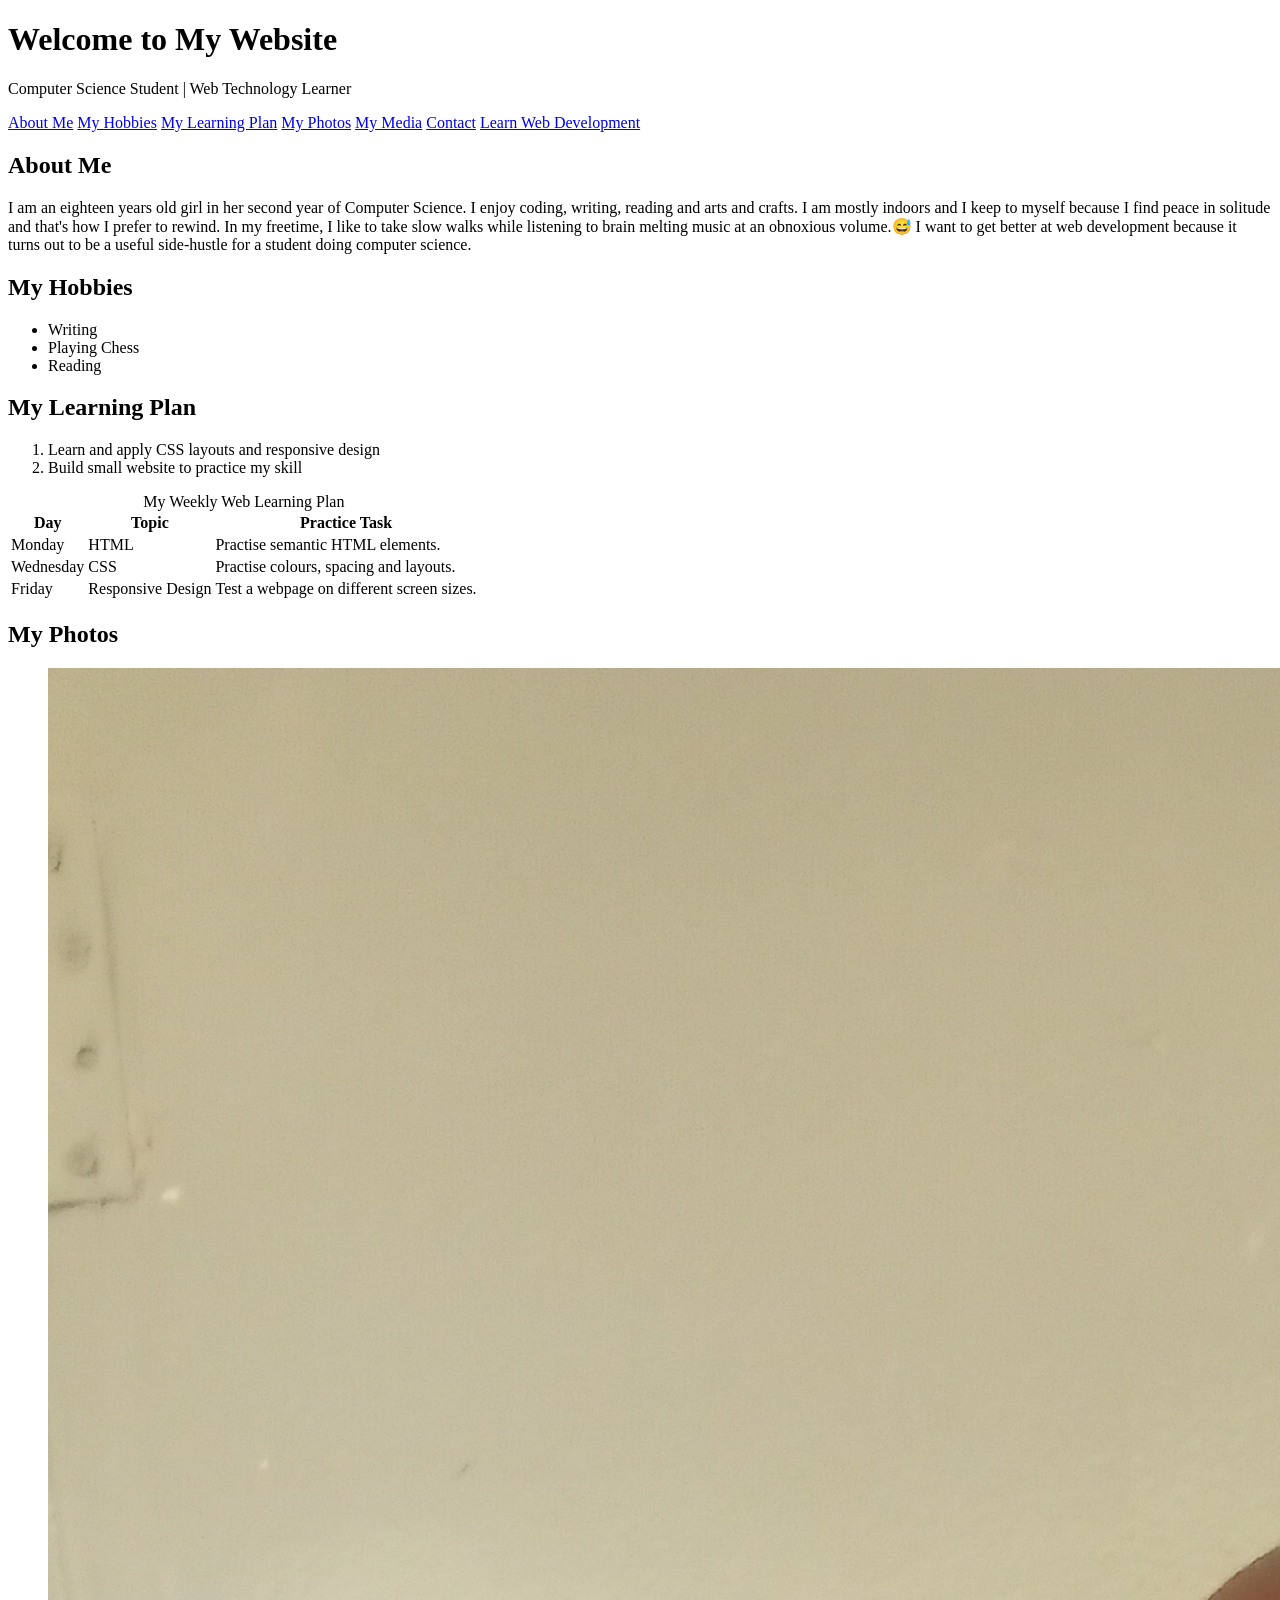
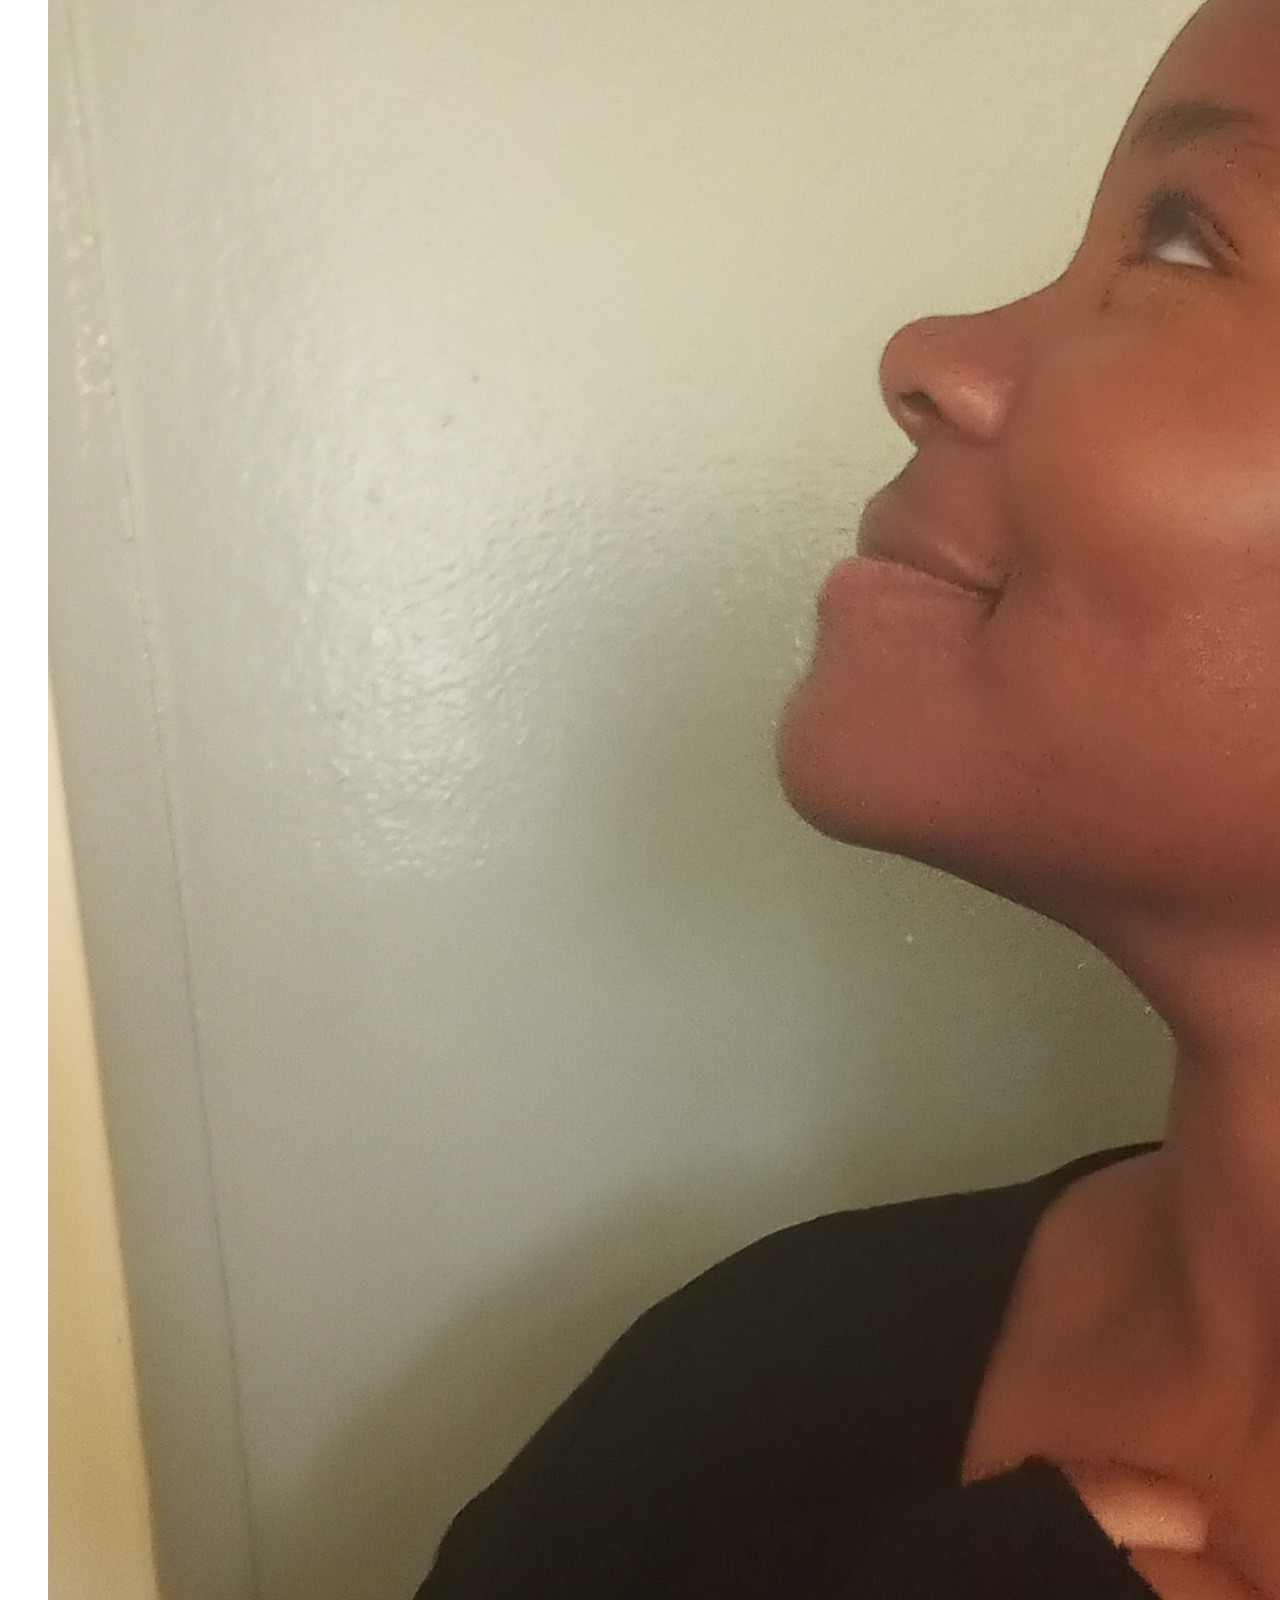
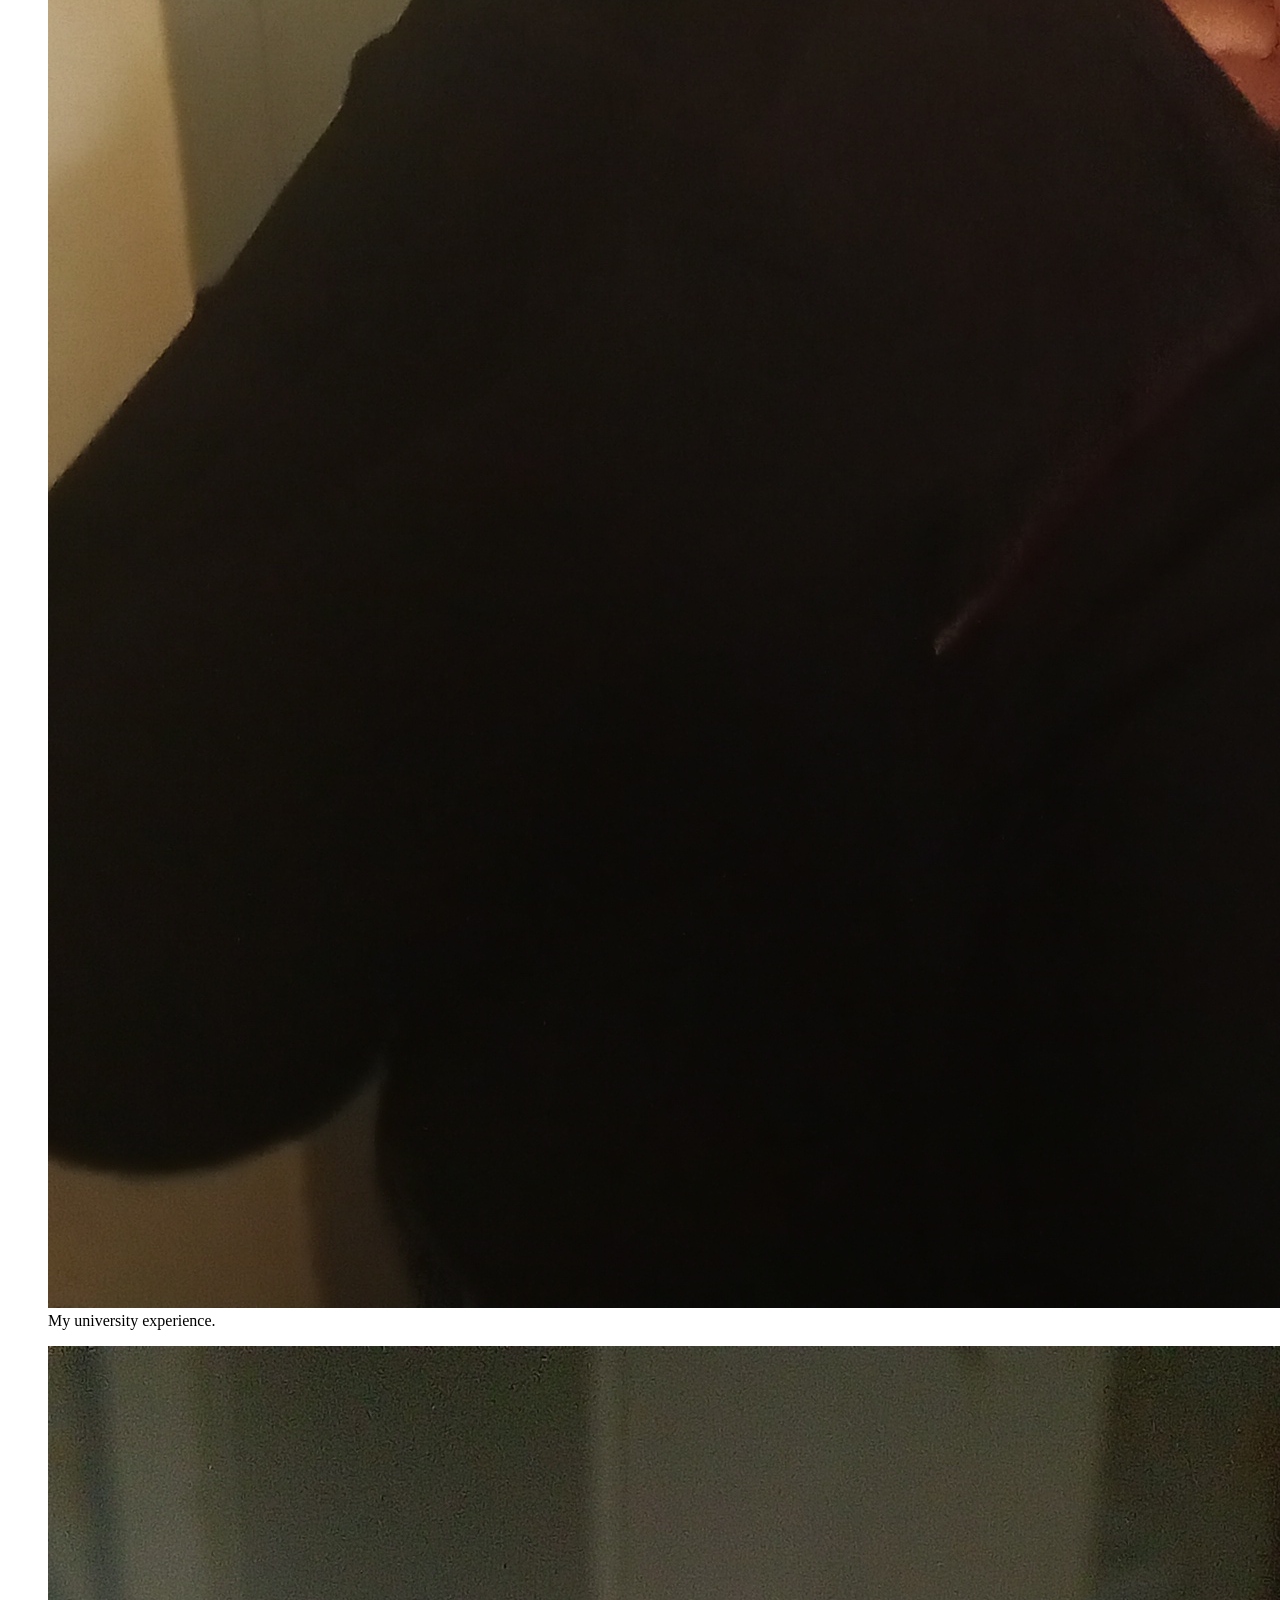
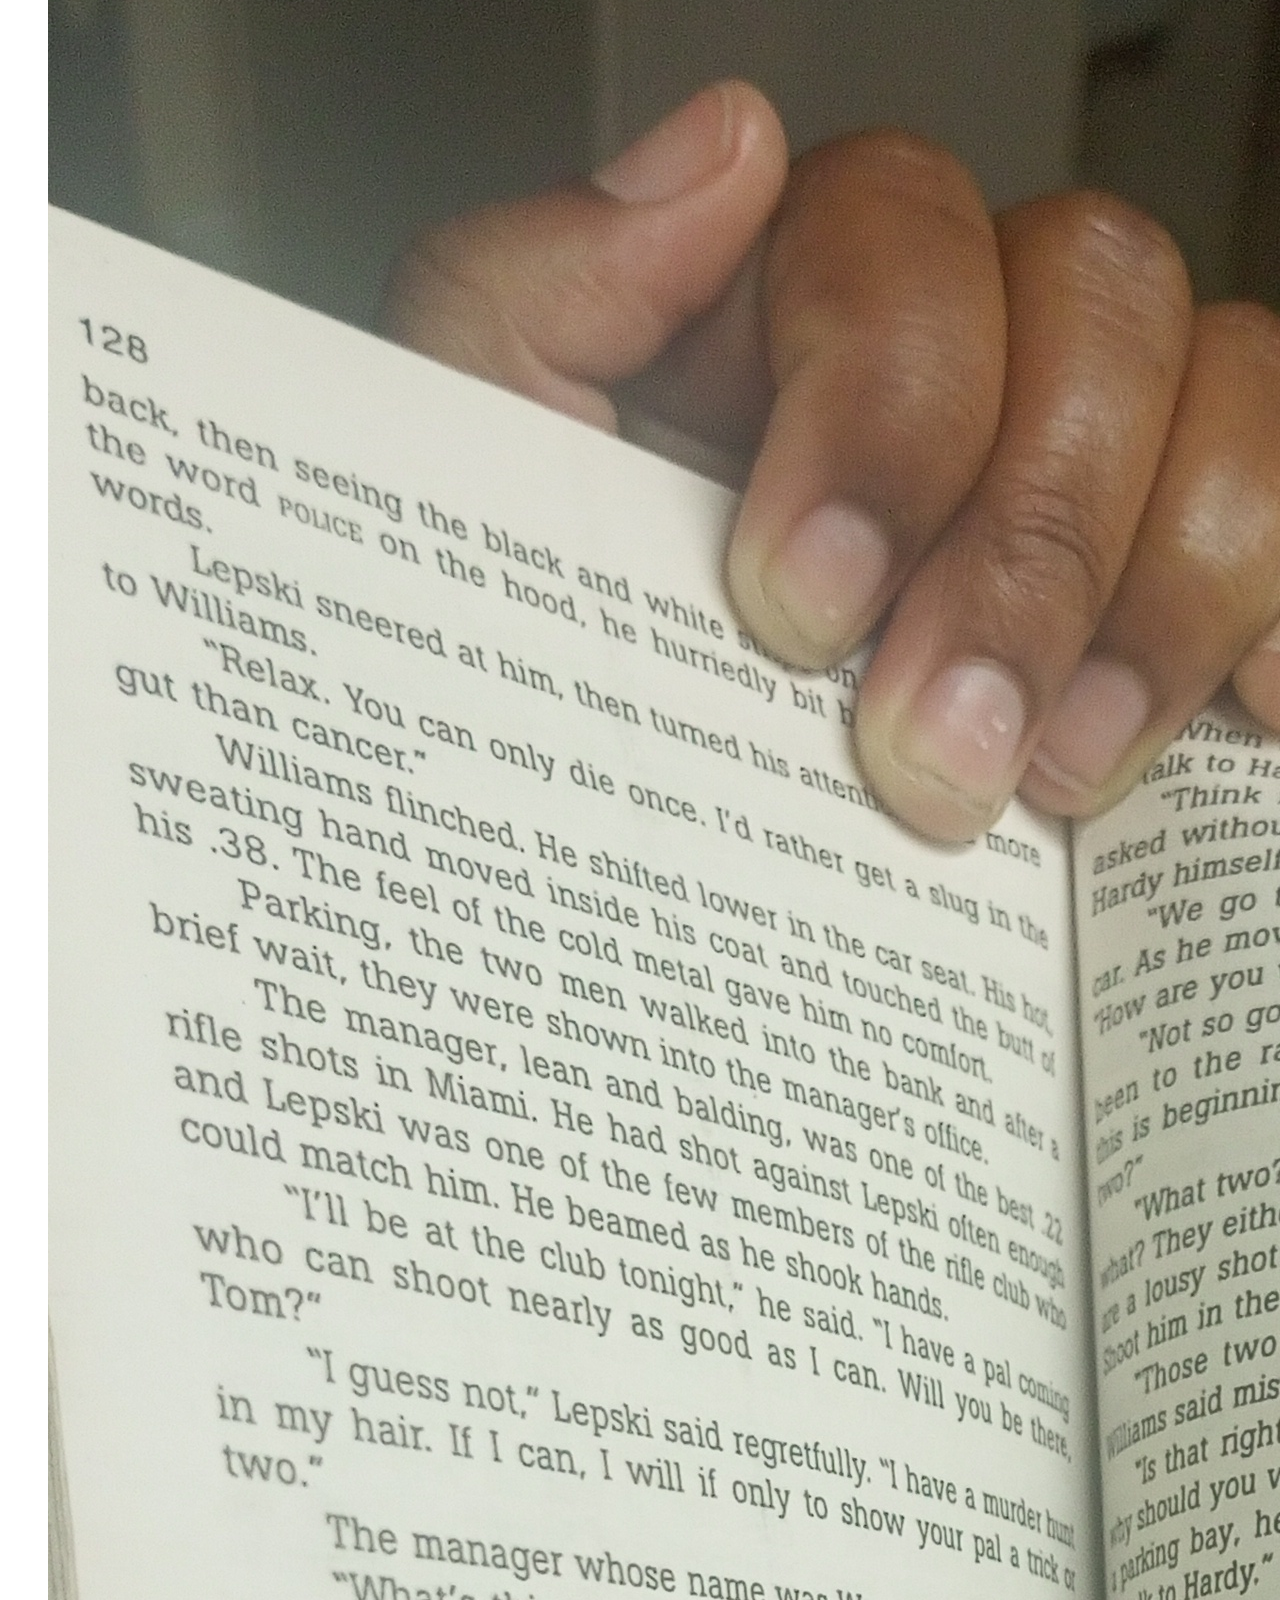
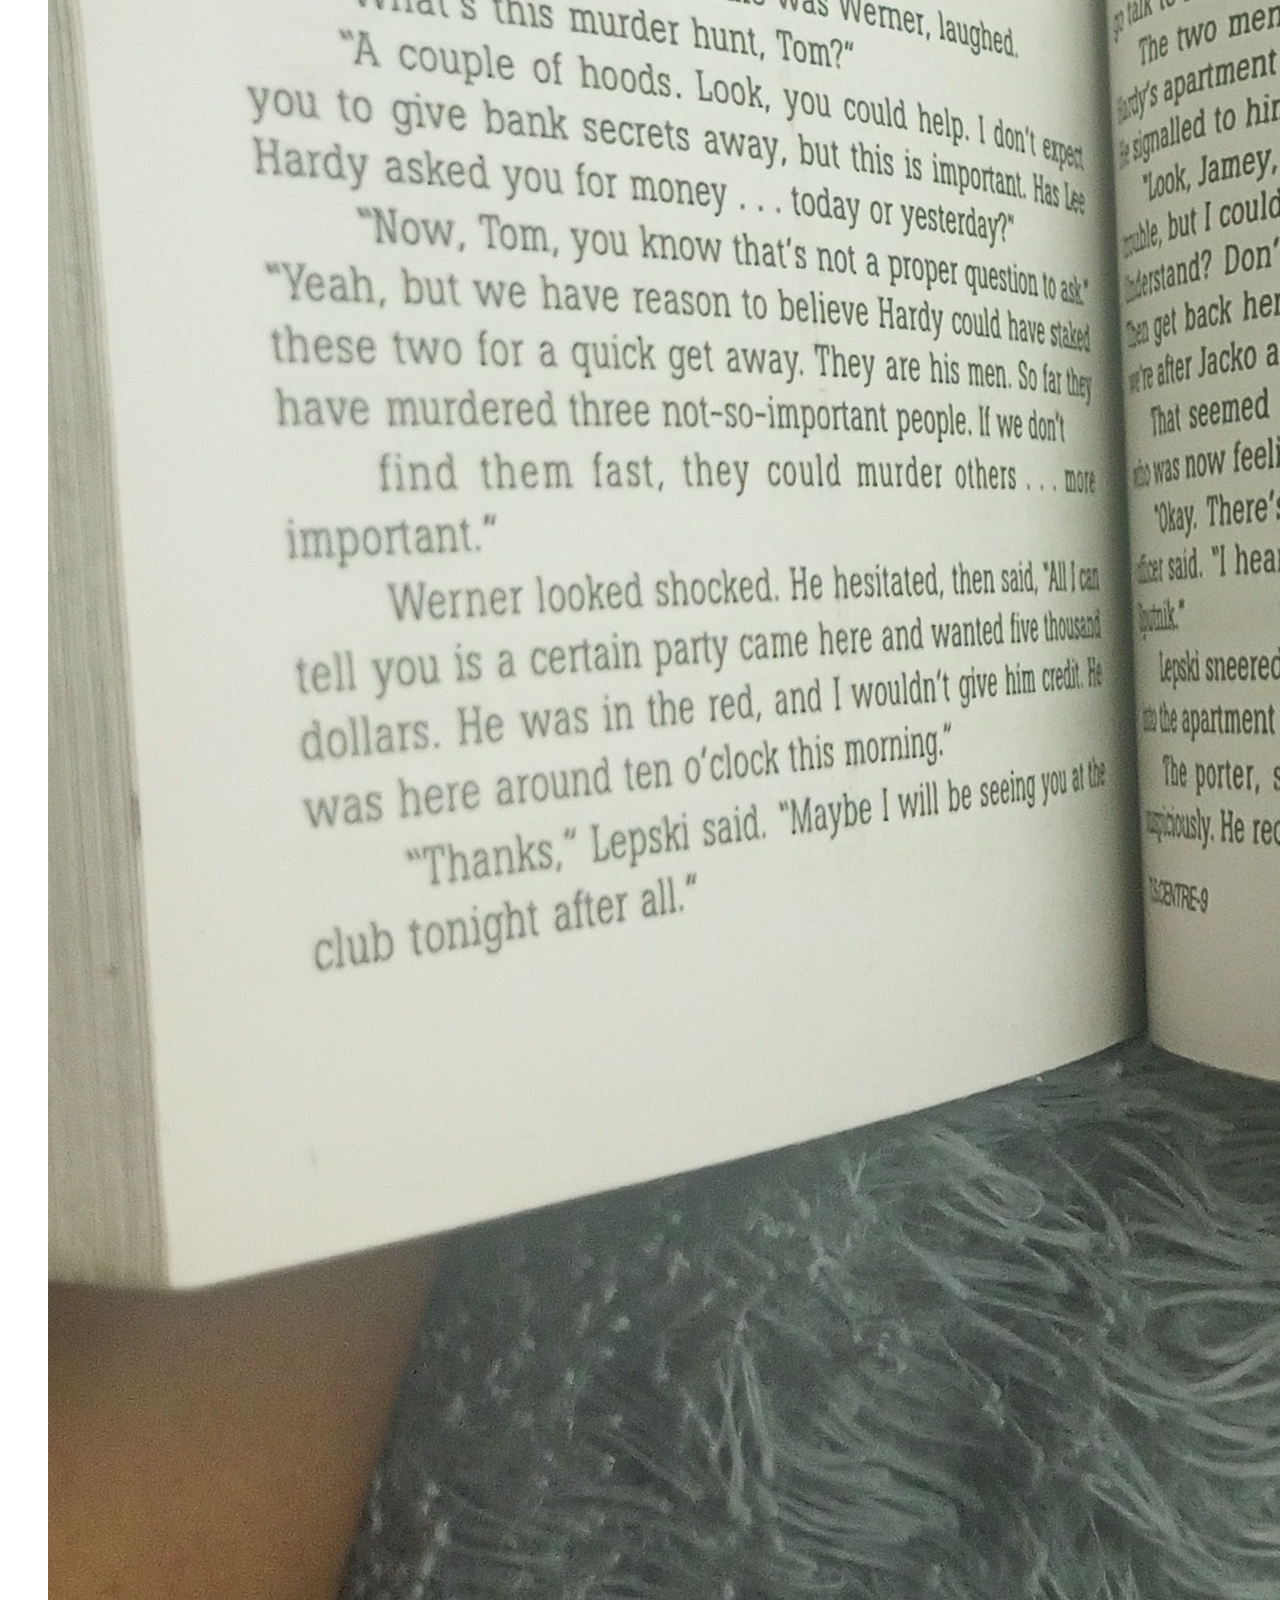
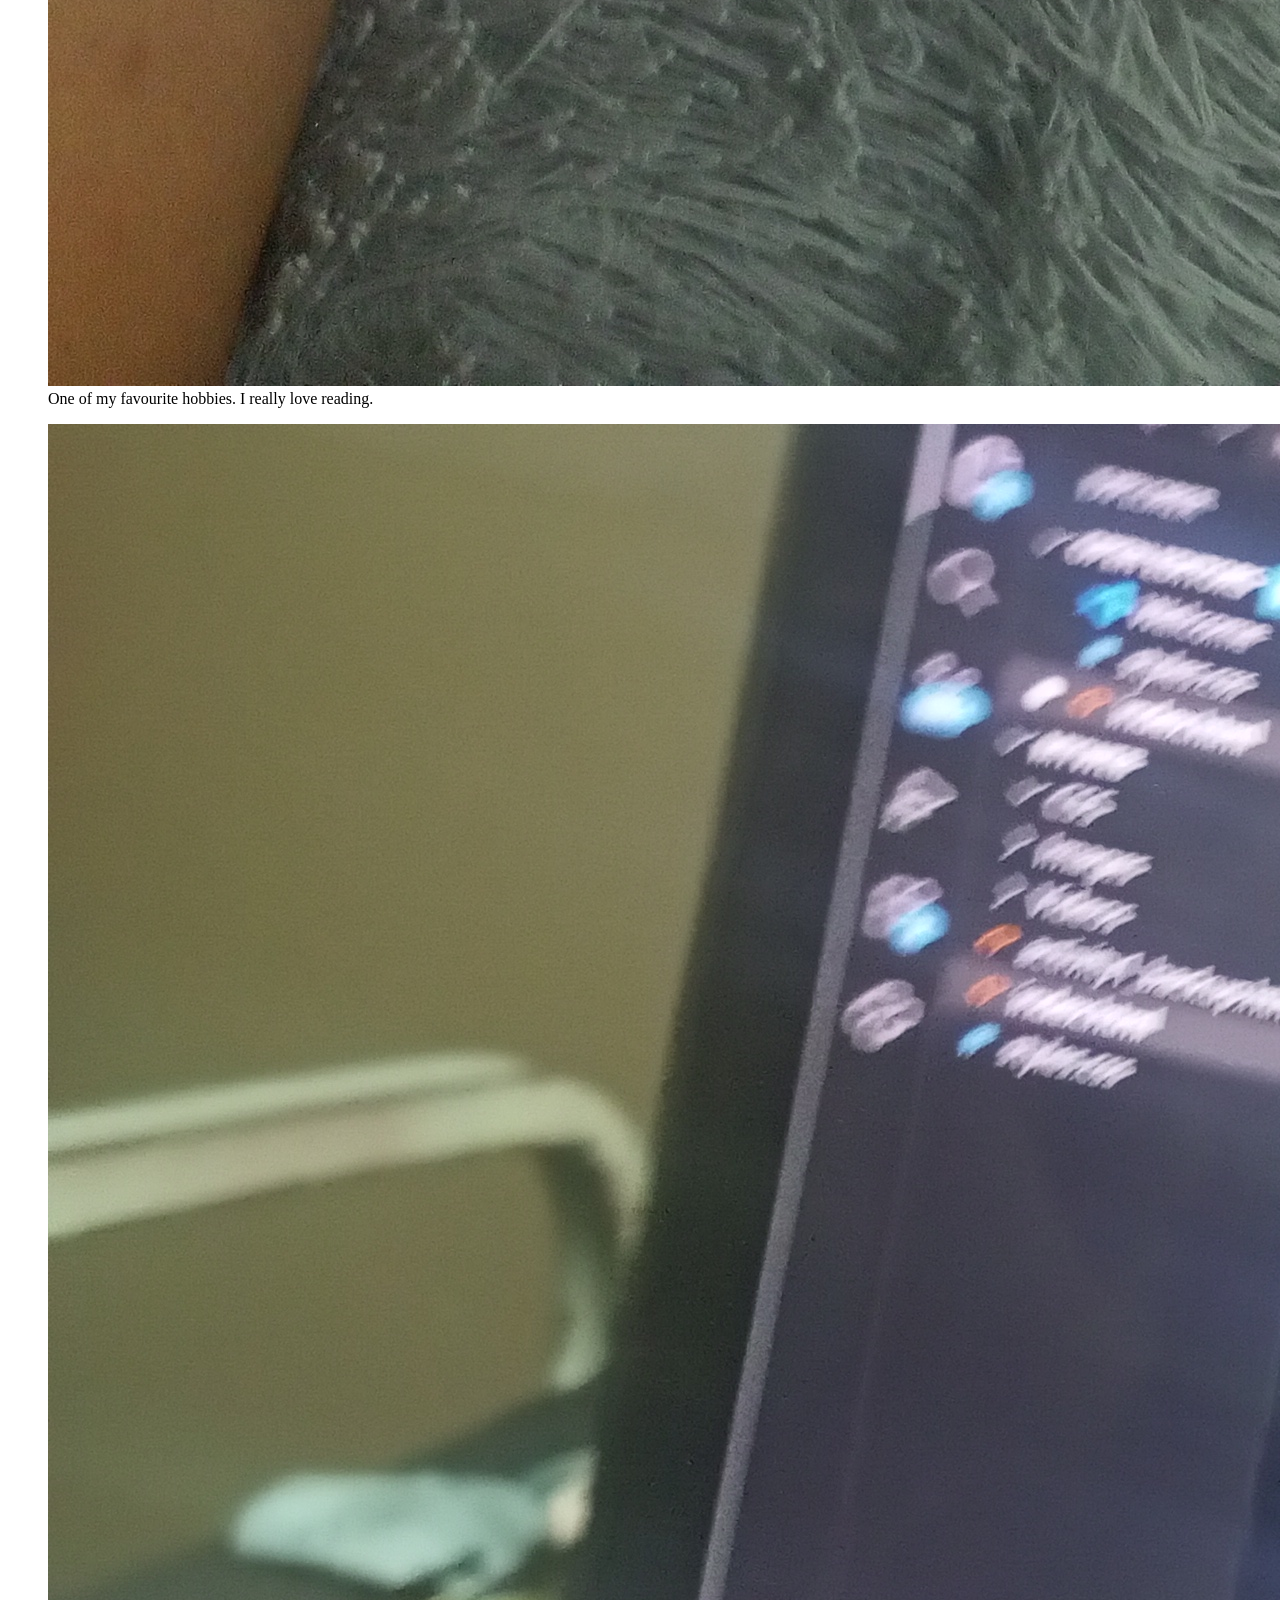
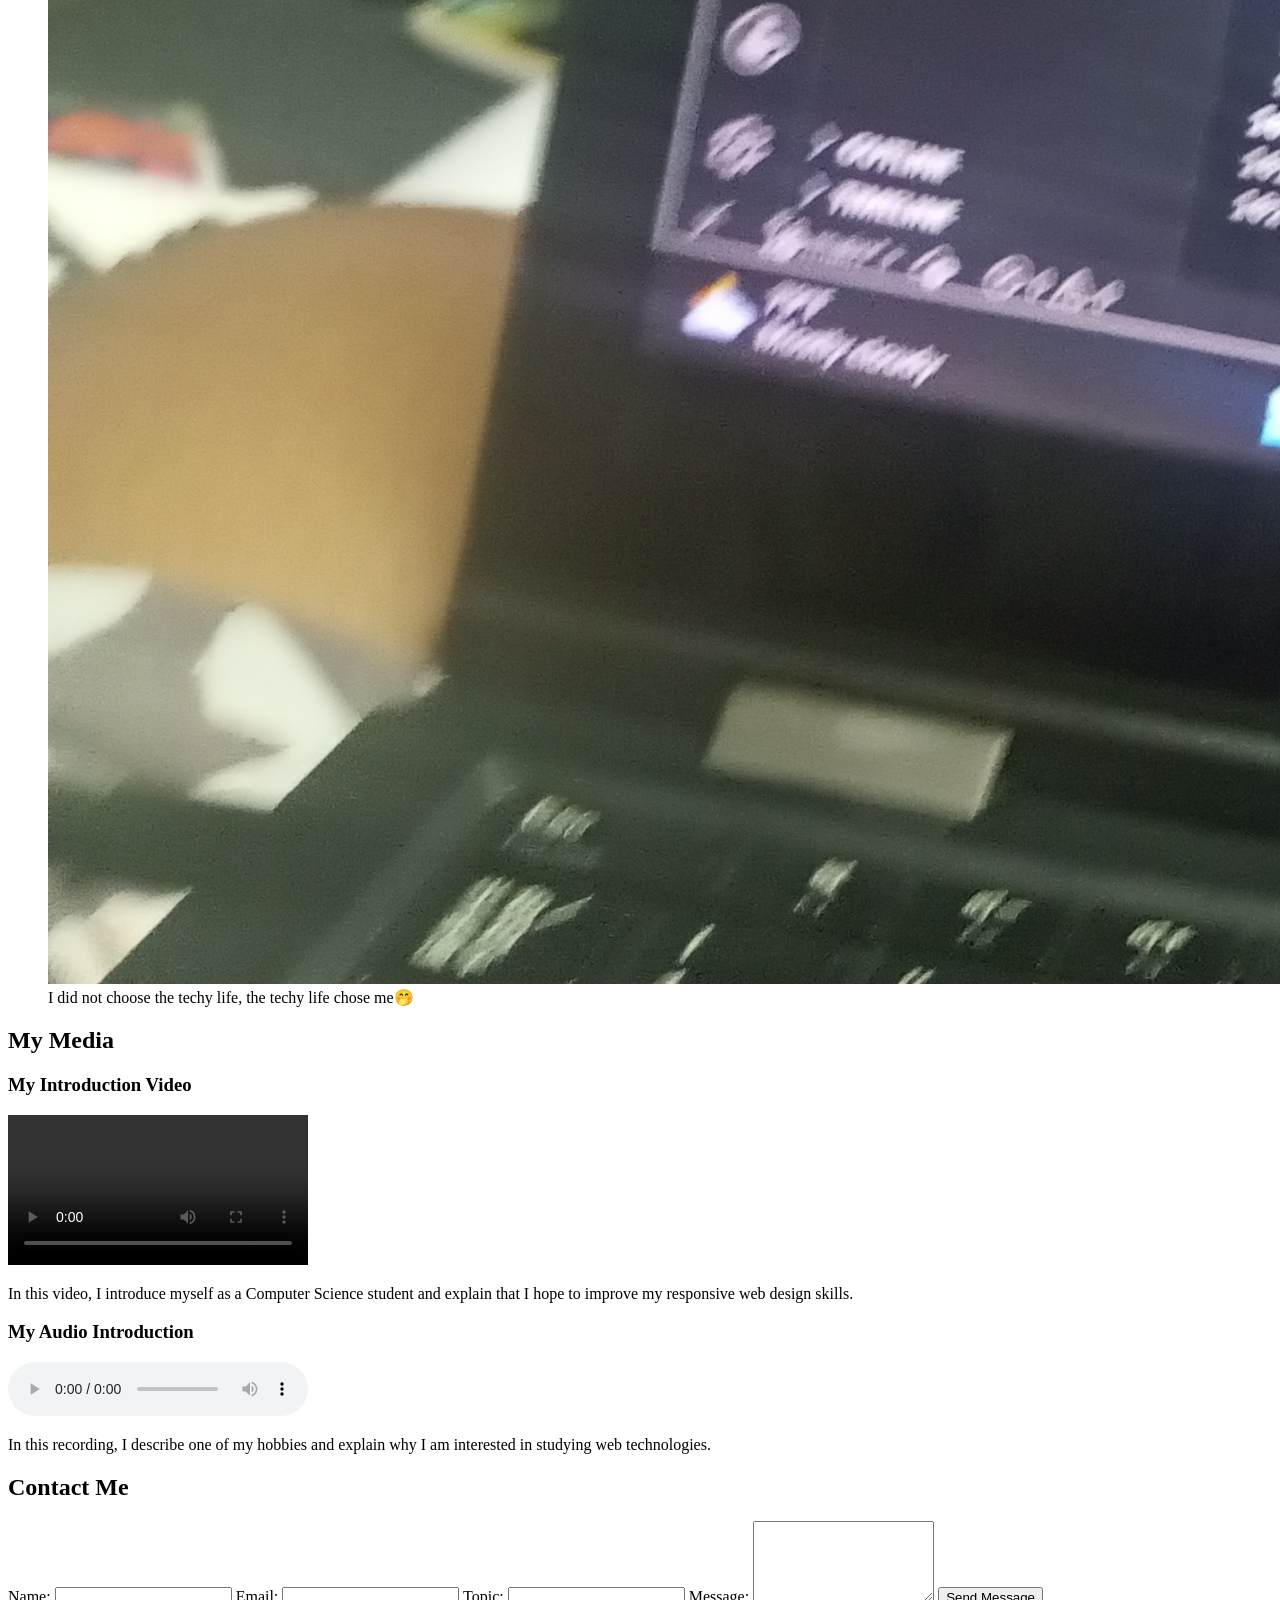
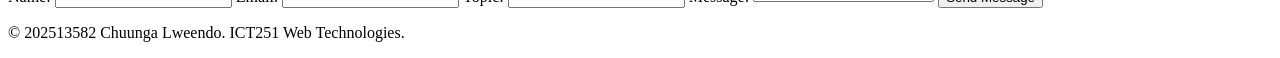
==== index.html @ 0d2a28a3 "Web tech assignment" ====
<!DOCTYPE html>
<html lang="en">
<head>
    <meta charset="UTF-8">
    <meta name="viewport" content="width=device width, intitial=scale=1.0">
    <title>Lweendo Chuunga | Computer Science Student</title>
    <link rel="styesheet"
    href="css/styles.css">
    </head>
    <header>
        <h1>Welcome to My Website</h1>
        <p>Computer Science Student | Web Technology Learner</p>
    </header>
    <nav>
    <a href="#about">About Me</a>
    <a href="#hobbies">My Hobbies</a>
    <a href="#learning">My Learning Plan</a>
    <a href="#photos">My Photos</a>
    <a href="#media">My Media</a>
    <a href="#contact">Contact</a>

    <a href="https://developer.mozilla.org/en-US/docs/Learn"
       target="_blank">
        Learn Web Development
    </a>
</nav>

<main>
    <section id="about" class="content-section">
    <h2>About Me</h2>

    <p>
        I am an eighteen years old girl in her second year of Computer Science. 
        I enjoy coding, writing, reading and arts and crafts. I am mostly indoors and I keep to myself because I find peace in solitude and that's how I prefer to rewind. In my freetime, I like to take slow walks while listening to brain melting music at an obnoxious volume.😅
        I want to get better at web development because it turns out to be a useful side-hustle for a student doing computer science.
    </p>
</section>
<section id="Hobbies"
class="content-section">
<h2>My Hobbies</h2>
<ul>
    <li>Writing</li>
    <li>Playing Chess</li>
    <li>Reading</li>
</ul></section>
<section id="learnng"
class="content-section">
<h2>My Learning Plan</h2>
<ol>
    <li>Learn and apply CSS layouts and responsive design</li>
    <li>Build small website to practice my skill</li>
    </ol>
</section>
<table>
    <caption>My Weekly Web Learning Plan</caption>

    <tr>
        <th>Day</th>
        <th>Topic</th>
        <th>Practice Task</th>
    </tr>

    <tr>
        <td>Monday</td>
        <td>HTML</td>
        <td>Practise semantic HTML elements.</td>
    </tr>

    <tr>
        <td>Wednesday</td>
        <td>CSS</td>
        <td>Practise colours, spacing and layouts.</td>
    </tr>

    <tr>
        <td>Friday</td>
        <td>Responsive Design</td>
        <td>Test a webpage on different screen sizes.</td>
    </tr>
</table>
<section id="photos" class="content-section">
    <h2>My Photos</h2>

    <div class="gallery">
    <figure>
    <img src="Images/photo.jpg"
         alt="A photo representing a military salute I copied from Attack on Titan because I can😎">
    <figcaption>My university experience.</figcaption>
</figure>
<figure>
    <img src="Images/photo2.jpg"
         alt="A photo showing one of my hobbies">
    <figcaption>One of my favourite hobbies. I really love reading.</figcaption>
</figure>

<figure>
    <img src="Images/photo3.jpg"
         alt="A photo representing my interest in technology">
    <figcaption>I did not choose the techy life, the techy life chose me🤭</figcaption>
</figure>
    </div>
</section>
<section id="media" class="content-section">
    <h2>My Media</h2>
    <h3>My Introduction Video</h3>

<video controls>
    <source src="Videos/intro.mp4" type="video/mp4">
    Your browser does not support the video element.
</video>

<p>
    In this video, I introduce myself as a Computer Science student
    and explain that I hope to improve my responsive web design skills.
</p>
<h3>My Audio Introduction</h3>

<audio controls>
    <source src="Videos/voice.aac" type="audio/mpeg">
    Your browser does not support the audio element.
</audio>

<p>
    In this recording, I describe one of my hobbies and explain why
    I am interested in studying web technologies.
</p>
<section id="contact" class="content-section">
    <h2>Contact Me</h2>

    <form action="#" method="post">
        <label for="name">Name:</label>
<input type="text" id="name" name="name" required>
<label for="email">Email:</label>
<input type="email" id="email" name="email" required>
<label for="topic">Topic:</label>
<input type="text" id="topic" name="topic">
<label for="message">Message:</label>
<textarea id="message" name="message" rows="5" required></textarea>
<button type="submit">Send Message</button>
    </main>
    <footer>
    <p>&copy; 202513582 Chuunga Lweendo. ICT251 Web Technologies.</p>
</footer>
</body>
</html>
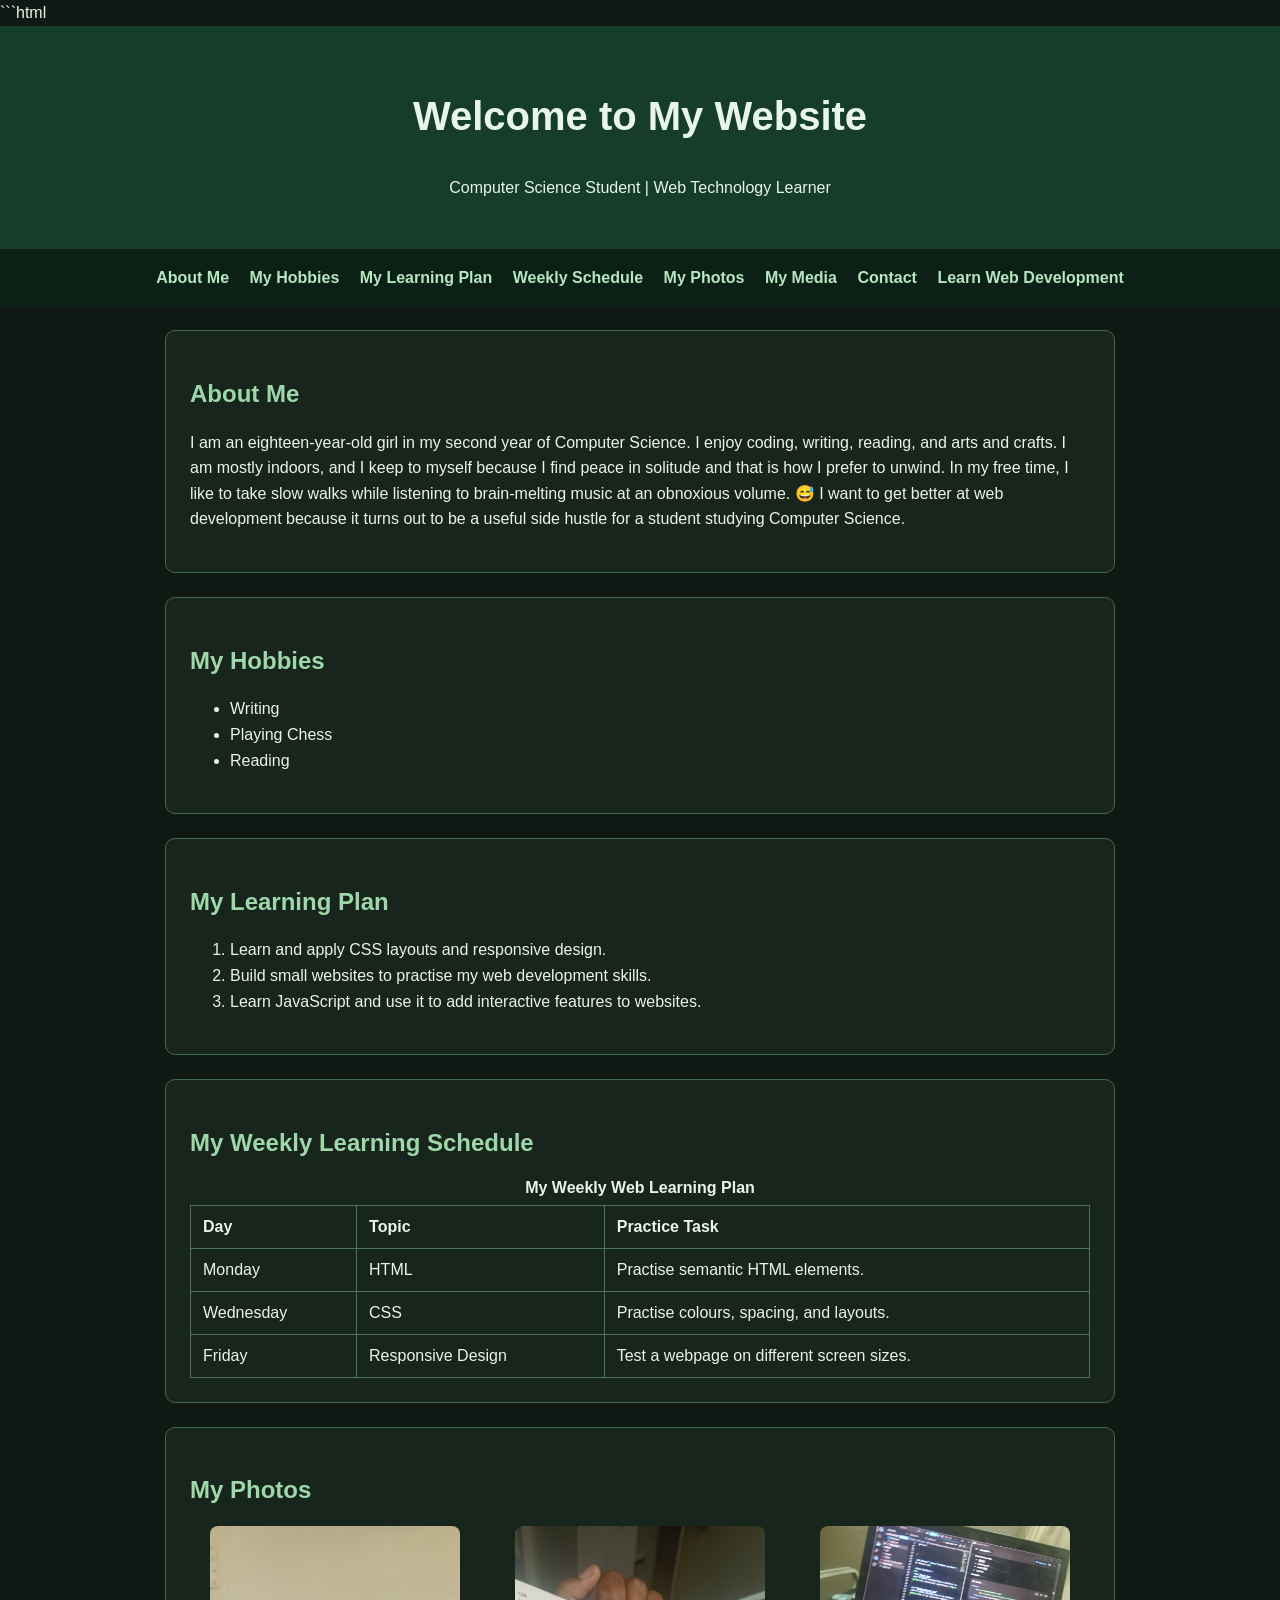
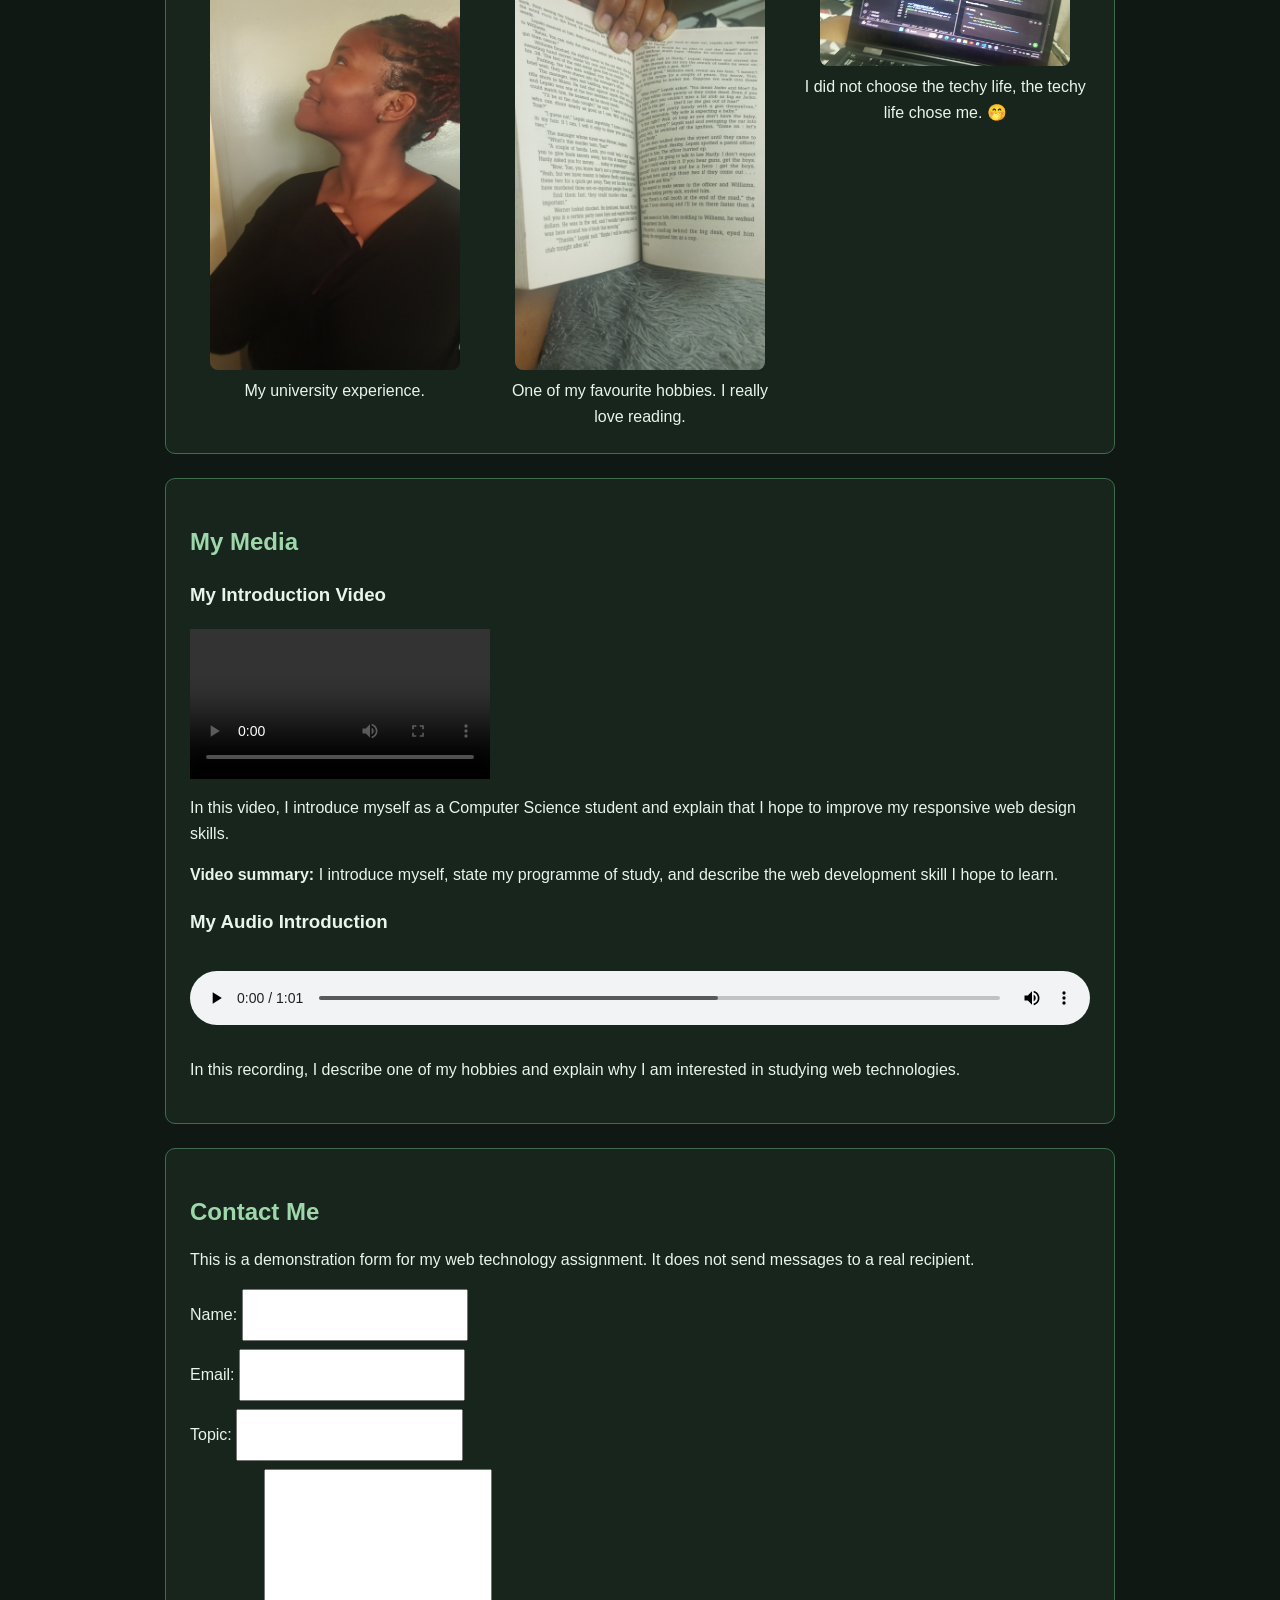
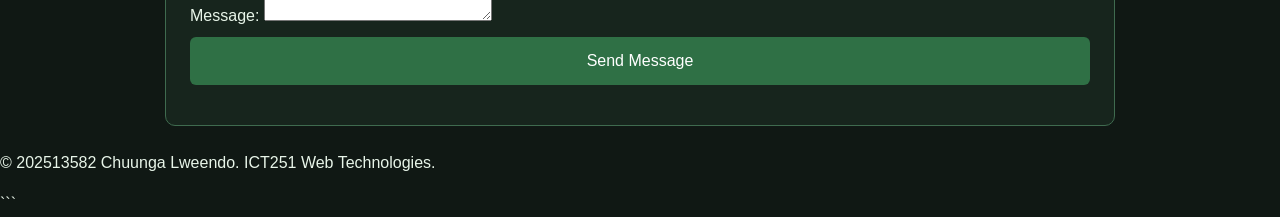
==== commit 98a185f5: "Reconstructed myweb" ====
--- a/index.html
+++ b/index.html
@@ -1,145 +1,251 @@
+```html
 <!DOCTYPE html>
 <html lang="en">
+
 <head>
     <meta charset="UTF-8">
-    <meta name="viewport" content="width=device width, intitial=scale=1.0">
+    <meta name="viewport" content="width=device-width, initial-scale=1.0">
+
     <title>Lweendo Chuunga | Computer Science Student</title>
-    <link rel="styesheet"
-    href="css/styles.css">
-    </head>
+
+    <link rel="stylesheet" href="css/styles.css">
+</head>
+
+<body>
+
     <header>
         <h1>Welcome to My Website</h1>
         <p>Computer Science Student | Web Technology Learner</p>
     </header>
+
     <nav>
-    <a href="#about">About Me</a>
-    <a href="#hobbies">My Hobbies</a>
-    <a href="#learning">My Learning Plan</a>
-    <a href="#photos">My Photos</a>
-    <a href="#media">My Media</a>
-    <a href="#contact">Contact</a>
-
-    <a href="https://developer.mozilla.org/en-US/docs/Learn"
-       target="_blank">
-        Learn Web Development
-    </a>
-</nav>
-
-<main>
-    <section id="about" class="content-section">
-    <h2>About Me</h2>
-
-    <p>
-        I am an eighteen years old girl in her second year of Computer Science. 
-        I enjoy coding, writing, reading and arts and crafts. I am mostly indoors and I keep to myself because I find peace in solitude and that's how I prefer to rewind. In my freetime, I like to take slow walks while listening to brain melting music at an obnoxious volume.😅
-        I want to get better at web development because it turns out to be a useful side-hustle for a student doing computer science.
-    </p>
-</section>
-<section id="Hobbies"
-class="content-section">
-<h2>My Hobbies</h2>
-<ul>
-    <li>Writing</li>
-    <li>Playing Chess</li>
-    <li>Reading</li>
-</ul></section>
-<section id="learnng"
-class="content-section">
-<h2>My Learning Plan</h2>
-<ol>
-    <li>Learn and apply CSS layouts and responsive design</li>
-    <li>Build small website to practice my skill</li>
-    </ol>
-</section>
-<table>
-    <caption>My Weekly Web Learning Plan</caption>
-
-    <tr>
-        <th>Day</th>
-        <th>Topic</th>
-        <th>Practice Task</th>
-    </tr>
-
-    <tr>
-        <td>Monday</td>
-        <td>HTML</td>
-        <td>Practise semantic HTML elements.</td>
-    </tr>
-
-    <tr>
-        <td>Wednesday</td>
-        <td>CSS</td>
-        <td>Practise colours, spacing and layouts.</td>
-    </tr>
-
-    <tr>
-        <td>Friday</td>
-        <td>Responsive Design</td>
-        <td>Test a webpage on different screen sizes.</td>
-    </tr>
-</table>
-<section id="photos" class="content-section">
-    <h2>My Photos</h2>
-
-    <div class="gallery">
-    <figure>
-    <img src="Images/photo.jpg"
-         alt="A photo representing a military salute I copied from Attack on Titan because I can😎">
-    <figcaption>My university experience.</figcaption>
-</figure>
-<figure>
-    <img src="Images/photo2.jpg"
-         alt="A photo showing one of my hobbies">
-    <figcaption>One of my favourite hobbies. I really love reading.</figcaption>
-</figure>
-
-<figure>
-    <img src="Images/photo3.jpg"
-         alt="A photo representing my interest in technology">
-    <figcaption>I did not choose the techy life, the techy life chose me🤭</figcaption>
-</figure>
-    </div>
-</section>
-<section id="media" class="content-section">
-    <h2>My Media</h2>
-    <h3>My Introduction Video</h3>
-
-<video controls>
-    <source src="Videos/intro.mp4" type="video/mp4">
-    Your browser does not support the video element.
-</video>
-
-<p>
-    In this video, I introduce myself as a Computer Science student
-    and explain that I hope to improve my responsive web design skills.
-</p>
-<h3>My Audio Introduction</h3>
-
-<audio controls>
-    <source src="Videos/voice.aac" type="audio/mpeg">
-    Your browser does not support the audio element.
-</audio>
-
-<p>
-    In this recording, I describe one of my hobbies and explain why
-    I am interested in studying web technologies.
-</p>
-<section id="contact" class="content-section">
-    <h2>Contact Me</h2>
-
-    <form action="#" method="post">
-        <label for="name">Name:</label>
-<input type="text" id="name" name="name" required>
-<label for="email">Email:</label>
-<input type="email" id="email" name="email" required>
-<label for="topic">Topic:</label>
-<input type="text" id="topic" name="topic">
-<label for="message">Message:</label>
-<textarea id="message" name="message" rows="5" required></textarea>
-<button type="submit">Send Message</button>
+        <a href="#about">About Me</a>
+        <a href="#hobbies">My Hobbies</a>
+        <a href="#learning">My Learning Plan</a>
+        <a href="#schedule">Weekly Schedule</a>
+        <a href="#photos">My Photos</a>
+        <a href="#media">My Media</a>
+        <a href="#contact">Contact</a>
+
+        <a href="https://developer.mozilla.org/en-US/docs/Learn"
+           target="_blank"
+           rel="noopener noreferrer">
+            Learn Web Development
+        </a>
+    </nav>
+
+    <main>
+
+        <!-- About Me -->
+        <section id="about" class="content-section">
+            <h2>About Me</h2>
+
+            <p>
+                I am an eighteen-year-old girl in my second year of Computer Science.
+                I enjoy coding, writing, reading, and arts and crafts. I am mostly
+                indoors, and I keep to myself because I find peace in solitude and
+                that is how I prefer to unwind. In my free time, I like to take slow
+                walks while listening to brain-melting music at an obnoxious volume. 😅
+                I want to get better at web development because it turns out to be a
+                useful side hustle for a student studying Computer Science.
+            </p>
+        </section>
+
+        <!-- My Hobbies -->
+        <section id="hobbies" class="content-section">
+            <h2>My Hobbies</h2>
+
+            <ul>
+                <li>Writing</li>
+                <li>Playing Chess</li>
+                <li>Reading</li>
+            </ul>
+        </section>
+
+        <!-- My Learning Plan -->
+        <section id="learning" class="content-section">
+            <h2>My Learning Plan</h2>
+
+            <ol>
+                <li>Learn and apply CSS layouts and responsive design.</li>
+                <li>Build small websites to practise my web development skills.</li>
+                <li>Learn JavaScript and use it to add interactive features to websites.</li>
+            </ol>
+        </section>
+
+        <!-- Weekly Learning Schedule -->
+        <section id="schedule" class="content-section">
+            <h2>My Weekly Learning Schedule</h2>
+
+            <table>
+                <caption>My Weekly Web Learning Plan</caption>
+
+                <thead>
+                    <tr>
+                        <th scope="col">Day</th>
+                        <th scope="col">Topic</th>
+                        <th scope="col">Practice Task</th>
+                    </tr>
+                </thead>
+
+                <tbody>
+                    <tr>
+                        <td>Monday</td>
+                        <td>HTML</td>
+                        <td>Practise semantic HTML elements.</td>
+                    </tr>
+
+                    <tr>
+                        <td>Wednesday</td>
+                        <td>CSS</td>
+                        <td>Practise colours, spacing, and layouts.</td>
+                    </tr>
+
+                    <tr>
+                        <td>Friday</td>
+                        <td>Responsive Design</td>
+                        <td>Test a webpage on different screen sizes.</td>
+                    </tr>
+                </tbody>
+            </table>
+        </section>
+
+        <!-- My Photos -->
+        <section id="photos" class="content-section">
+            <h2>My Photos</h2>
+
+            <div class="gallery">
+
+                <figure>
+                    <img
+                        src="images/photo.jpg"
+                        alt="A military salute inspired by Attack on Titan."
+                        loading="lazy">
+
+                    <figcaption>My university experience.</figcaption>
+                </figure>
+
+                <figure>
+                    <img
+                        src="images/photo2.jpg"
+                        alt="A photo representing my love of reading."
+                        loading="lazy">
+
+                    <figcaption>
+                        One of my favourite hobbies. I really love reading.
+                    </figcaption>
+                </figure>
+
+                <figure>
+                    <img
+                        src="images/photo3.jpg"
+                        alt="A photo representing my interest in technology."
+                        loading="lazy">
+
+                    <figcaption>
+                        I did not choose the techy life, the techy life chose me. 🤭
+                    </figcaption>
+                </figure>
+
+            </div>
+        </section>
+
+        <!-- My Media -->
+        <section id="media" class="content-section">
+            <h2>My Media</h2>
+
+            <div class="media-item">
+                <h3>My Introduction Video</h3>
+
+                <video controls preload="metadata">
+                    <source src="videos/intro.mp4" type="video/mp4">
+                    Your browser does not support the video element.
+                </video>
+
+                <p>
+                    In this video, I introduce myself as a Computer Science student
+                    and explain that I hope to improve my responsive web design skills.
+                </p>
+
+                <p>
+                    <strong>Video summary:</strong>
+                    I introduce myself, state my programme of study, and describe
+                    the web development skill I hope to learn.
+                </p>
+            </div>
+
+            <div class="media-item">
+                <h3>My Audio Introduction</h3>
+
+                <audio controls preload="metadata">
+                    <source src="videos/voice.mp3" type="audio/mpeg">
+                    Your browser does not support the audio element.
+                </audio>
+
+                <p>
+                    In this recording, I describe one of my hobbies and explain why
+                    I am interested in studying web technologies.
+                </p>
+            </div>
+        </section>
+
+        <!-- Contact -->
+        <section id="contact" class="content-section">
+            <h2>Contact Me</h2>
+
+            <p>
+                This is a demonstration form for my web technology assignment.
+                It does not send messages to a real recipient.
+            </p>
+
+            <form action="#" method="post">
+
+                <div class="form-group">
+                    <label for="name">Name:</label>
+                    <input
+                        type="text"
+                        id="name"
+                        name="name"
+                        required>
+                </div>
+
+                <div class="form-group">
+                    <label for="email">Email:</label>
+                    <input
+                        type="email"
+                        id="email"
+                        name="email"
+                        required>
+                </div>
+
+                <div class="form-group">
+                    <label for="topic">Topic:</label>
+                    <input
+                        type="text"
+                        id="topic"
+                        name="topic">
+                </div>
+
+                <div class="form-group">
+                    <label for="message">Message:</label>
+                    <textarea
+                        id="message"
+                        name="message"
+                        rows="5"
+                        required></textarea>
+                </div>
+
+                <button type="submit">Send Message</button>
+
+            </form>
+        </section>
+
     </main>
+
     <footer>
-    <p>&copy; 202513582 Chuunga Lweendo. ICT251 Web Technologies.</p>
-</footer>
+        <p>&copy; 202513582 Chuunga Lweendo. ICT251 Web Technologies.</p>
+    </footer>
+
 </body>
-</html>+</html>
+```
--- a/css/styles.css
+++ b/css/styles.css
@@ -0,0 +1,138 @@
+body {
+    font-family: Arial, sans-serif;
+    background-color: #101814;
+    color: #e8f5e9;
+    line-height: 1.6;
+    margin: 0;
+}
+header {
+    background-color: #163d2a;
+    text-align: center;
+    padding: 2rem;
+}
+nav {
+    background-color: #0b2116;
+    padding: 1rem;
+    text-align: center;
+}
+nav a {
+    color: #b8e6c1;
+    text-decoration: none;
+    margin: 0 0.5rem;
+    font-weight: bold;
+}
+
+nav a:hover,
+nav a:focus {
+    text-decoration: underline;
+}
+.content-section {
+    background-color: #17251d;
+    padding: 1.5rem;
+    margin: 1.5rem auto;
+    border: 1px solid #3f6b4f;
+    border-radius: 10px;
+    max-width: 900px;
+}
+h1 {
+    font-size: 2.5rem;
+}
+
+h2 {
+    color: #9ed8aa;
+    margin-bottom: 1rem;
+}
+.gallery {
+    display: grid;
+    grid-template-columns: repeat(3, 1fr);
+    gap: 1rem;
+}
+
+.gallery figure {
+    margin: 0;
+}
+
+.gallery img {
+    width: 100%;
+    max-width: 250px;
+    height: auto;
+    border-radius: 8px;
+    display: block;
+    margin: 0 auto;
+}
+
+figcaption {
+    text-align: center;
+    margin-top: 0.5rem;
+}
+img {
+    max-width: 100%;
+    height: auto;
+}
+video {
+    max-width: 100%;
+    height: auto;
+}
+audio {
+    width: 100%;
+    margin: 1rem 0;
+}
+table {
+    width: 100%;
+    border-collapse: collapse;
+    margin-top: 1rem;
+}
+
+caption {
+    font-weight: bold;
+    margin-bottom: 0.5rem;
+}
+
+th,
+td {
+    border: 1px solid #52735b;
+    padding: 0.75rem;
+    text-align: left;
+}
+form {
+    display: flex;
+    flex-direction: column;
+    gap: 0.5rem;
+}
+
+input,
+textarea,
+button {
+    font: inherit;
+    padding: 0.7rem;
+}
+button {
+    background-color: #2f7045;
+    color: white;
+    border: none;
+    border-radius: 6px;
+    cursor: pointer;
+}
+button:hover,
+button:focus {
+    background-color: #43965d;
+}
+@media (max-width: 600px) {
+    .gallery {
+        grid-template-columns: 1fr;
+    }
+
+    nav a {
+        display: block;
+        margin: 0.5rem 0;
+    }
+
+    h1 {
+        font-size: 2rem;
+    }
+
+    .content-section {
+        margin: 1rem;
+        padding: 1rem;
+    }
+}
